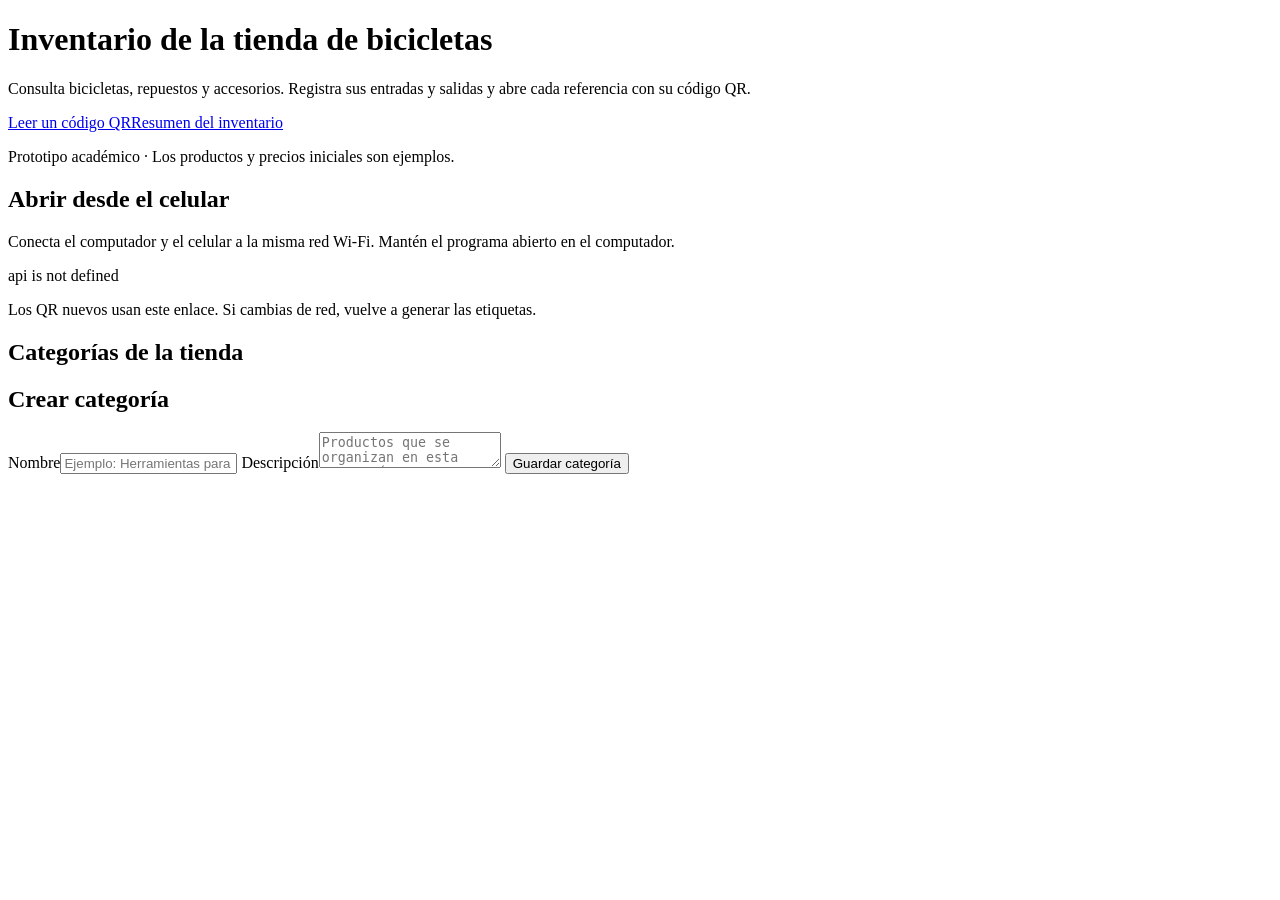
==== inventario-bicicletas/src/main/resources/static/index.html @ 810b52cc "Primer commit del proyecto inventario de bicicletas" ====
<!doctype html>
<html lang="es">
<head><meta charset="utf-8"><meta name="viewport" content="width=device-width, initial-scale=1"><title>Inventario de bicicletas</title><link rel="stylesheet" href="/app.css"></head>
<body>
<header>
    <h1>Inventario de la tienda de bicicletas</h1>
    <p>Consulta bicicletas, repuestos y accesorios. Registra sus entradas y salidas y abre cada referencia con su código QR.</p>
    <nav class="top-actions"><a href="/leer-qr.html">Leer un código QR</a><a class="secondary" href="/api/reportes/inventario" target="_blank" rel="noopener">Resumen del inventario</a></nav>
    <p class="demo">Prototipo académico · Los productos y precios iniciales son ejemplos.</p>
</header>
<main>
    <section class="card" aria-labelledby="conexionTitulo">
        <h2 id="conexionTitulo">Abrir desde el celular</h2>
        <p class="muted">Conecta el computador y el celular a la misma red Wi-Fi. Mantén el programa abierto en el computador.</p>
        <p id="conexion" role="status">Buscando el enlace de acceso...</p>
        <p class="hint">Los QR nuevos usan este enlace. Si cambias de red, vuelve a generar las etiquetas.</p>
    </section>
    <h2>Categorías de la tienda</h2>
    <div id="categorias" class="grid"></div>
    <section class="card">
        <h2>Crear categoría</h2>
        <form id="formCategoria">
            <label for="categoriaNombre">Nombre</label><input id="categoriaNombre" placeholder="Ejemplo: Herramientas para bicicletas" maxlength="80" required>
            <label for="categoriaDescripcion">Descripción</label><textarea id="categoriaDescripcion" maxlength="200" placeholder="Productos que se organizan en esta categoría"></textarea>
            <button type="submit">Guardar categoría</button>
        </form>
        <p id="mensajeCategoria" class="status" role="status"></p>
    </section>
</main>
<script src="/app.js"></script>
<script>
async function cargarCategorias() {
    try {
        const categorias = await api('/api/categorias');
        document.getElementById('categorias').innerHTML = categorias.map(c => `<article class="card"><h2>${esc(c.nombre)}</h2><p class="muted">${esc(c.descripcion || 'Sin descripción')}</p><a href="/categoria.html?id=${c.id}&nombre=${encodeURIComponent(c.nombre)}">Ver productos</a></article>`).join('');
    } catch(e) { estado('mensajeCategoria', e.message, true); }
}
async function cargarConexion() {
    try {
        const datos = await api('/api/conexion');
        const p = document.getElementById('conexion');
        if(datos.soloLocal) { p.textContent = 'No se detectó una red local. Conecta el computador a Wi-Fi y vuelve a cargar esta página.'; p.className = 'error'; return; }
        p.innerHTML = `<a class="link-text" href="${esc(datos.url)}">${esc(datos.url)}</a>`;
    } catch(e) { document.getElementById('conexion').textContent = e.message; }
}
document.getElementById('formCategoria').addEventListener('submit', async event => {
    event.preventDefault();
    const button = event.target.querySelector('button'); button.disabled = true;
    try {
        await api('/api/categorias', jsonPost({nombre:document.getElementById('categoriaNombre').value,descripcion:document.getElementById('categoriaDescripcion').value}));
        event.target.reset(); estado('mensajeCategoria', 'Categoría creada.'); await cargarCategorias();
    } catch(e) { estado('mensajeCategoria', e.message, true); }
    finally { button.disabled = false; }
});
cargarCategorias(); cargarConexion();
</script>
</body></html>
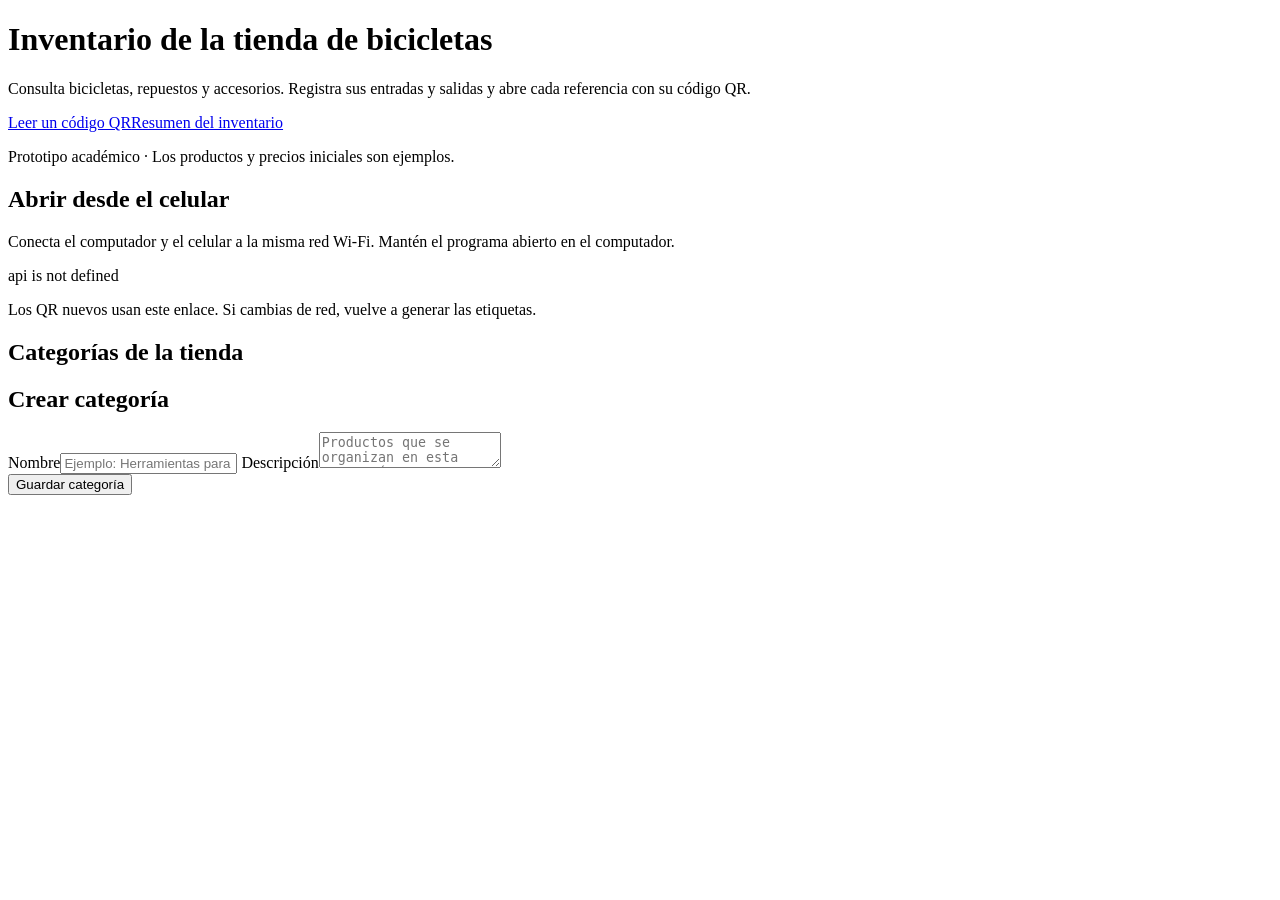
==== commit 71862b26: "Add files via upload" ====
--- a/inventario-bicicletas/src/main/resources/static/index.html
+++ b/inventario-bicicletas/src/main/resources/static/index.html
@@ -18,23 +18,72 @@
     <h2>Categorías de la tienda</h2>
     <div id="categorias" class="grid"></div>
     <section class="card">
-        <h2>Crear categoría</h2>
+        <h2 id="tituloFormulario">Crear categoría</h2>
         <form id="formCategoria">
             <label for="categoriaNombre">Nombre</label><input id="categoriaNombre" placeholder="Ejemplo: Herramientas para bicicletas" maxlength="80" required>
             <label for="categoriaDescripcion">Descripción</label><textarea id="categoriaDescripcion" maxlength="200" placeholder="Productos que se organizan en esta categoría"></textarea>
-            <button type="submit">Guardar categoría</button>
+            <div class="top-actions">
+                <button id="guardarCategoria" type="submit">Guardar categoría</button>
+                <button id="cancelarCategoria" type="button" class="secondary" hidden>Cancelar edición</button>
+            </div>
         </form>
         <p id="mensajeCategoria" class="status" role="status"></p>
     </section>
 </main>
 <script src="/app.js"></script>
 <script>
+const lista = document.getElementById('categorias');
+const form = document.getElementById('formCategoria');
+const guardar = document.getElementById('guardarCategoria');
+const cancelar = document.getElementById('cancelarCategoria');
+let categorias = [];
+let categoriaEnEdicion = null;
+
+function mostrarCategorias() {
+    lista.innerHTML = categorias.map(c => `
+        <article class="card">
+            <h2>${esc(c.nombre)}</h2>
+            <p class="muted">${esc(c.descripcion || 'Sin descripción')}</p>
+            <div class="top-actions">
+                <a href="/categoria.html?id=${c.id}">Ver productos</a>
+                <button type="button" class="secondary" data-editar="${c.id}">Editar categoría</button>
+            </div>
+        </article>`).join('');
+}
+
 async function cargarCategorias() {
     try {
-        const categorias = await api('/api/categorias');
-        document.getElementById('categorias').innerHTML = categorias.map(c => `<article class="card"><h2>${esc(c.nombre)}</h2><p class="muted">${esc(c.descripcion || 'Sin descripción')}</p><a href="/categoria.html?id=${c.id}&nombre=${encodeURIComponent(c.nombre)}">Ver productos</a></article>`).join('');
-    } catch(e) { estado('mensajeCategoria', e.message, true); }
+        categorias = await api('/api/categorias');
+        mostrarCategorias();
+    } catch (e) { estado('mensajeCategoria', e.message, true); }
 }
+
+function prepararFormulario(categoria) {
+    categoriaEnEdicion = categoria;
+    form.reset();
+    document.getElementById('tituloFormulario').textContent = categoria ? 'Editar categoría' : 'Crear categoría';
+    guardar.textContent = categoria ? 'Actualizar categoría' : 'Guardar categoría';
+    cancelar.hidden = !categoria;
+    if (categoria) {
+        form.elements.categoriaNombre.value = categoria.nombre;
+        form.elements.categoriaDescripcion.value = categoria.descripcion || '';
+    }
+    estado('mensajeCategoria', '');
+}
+
+lista.addEventListener('click', event => {
+    const boton = event.target.closest('[data-editar]');
+    if (!boton || guardar.disabled) return;
+    prepararFormulario(categorias.find(c => c.id === Number(boton.dataset.editar)));
+    form.elements.categoriaNombre.focus();
+});
+
+cancelar.addEventListener('click', () => {
+    const boton = lista.querySelector(`[data-editar="${categoriaEnEdicion.id}"]`);
+    prepararFormulario(null);
+    boton?.focus();
+});
+
 async function cargarConexion() {
     try {
         const datos = await api('/api/conexion');
@@ -43,14 +92,22 @@
         p.innerHTML = `<a class="link-text" href="${esc(datos.url)}">${esc(datos.url)}</a>`;
     } catch(e) { document.getElementById('conexion').textContent = e.message; }
 }
-document.getElementById('formCategoria').addEventListener('submit', async event => {
+form.addEventListener('submit', async event => {
     event.preventDefault();
-    const button = event.target.querySelector('button'); button.disabled = true;
+    if (guardar.disabled) return;
+    guardar.disabled = cancelar.disabled = form.inert = lista.inert = true;
+    const datos = {nombre: form.elements.categoriaNombre.value, descripcion: form.elements.categoriaDescripcion.value};
+    const edicion = categoriaEnEdicion;
     try {
-        await api('/api/categorias', jsonPost({nombre:document.getElementById('categoriaNombre').value,descripcion:document.getElementById('categoriaDescripcion').value}));
-        event.target.reset(); estado('mensajeCategoria', 'Categoría creada.'); await cargarCategorias();
-    } catch(e) { estado('mensajeCategoria', e.message, true); }
-    finally { button.disabled = false; }
+        const url = edicion ? `/api/categorias/${edicion.id}` : '/api/categorias';
+        const categoria = await api(url, jsonRequest(edicion ? 'PUT' : 'POST', datos));
+        if (edicion) categorias = categorias.map(c => c.id === categoria.id ? categoria : c);
+        else categorias.push(categoria);
+        mostrarCategorias();
+        prepararFormulario(null);
+        estado('mensajeCategoria', edicion ? 'Categoría actualizada.' : 'Categoría creada.');
+    } catch (e) { estado('mensajeCategoria', e.message, true); }
+    finally { guardar.disabled = cancelar.disabled = form.inert = lista.inert = false; }
 });
 cargarCategorias(); cargarConexion();
 </script>
